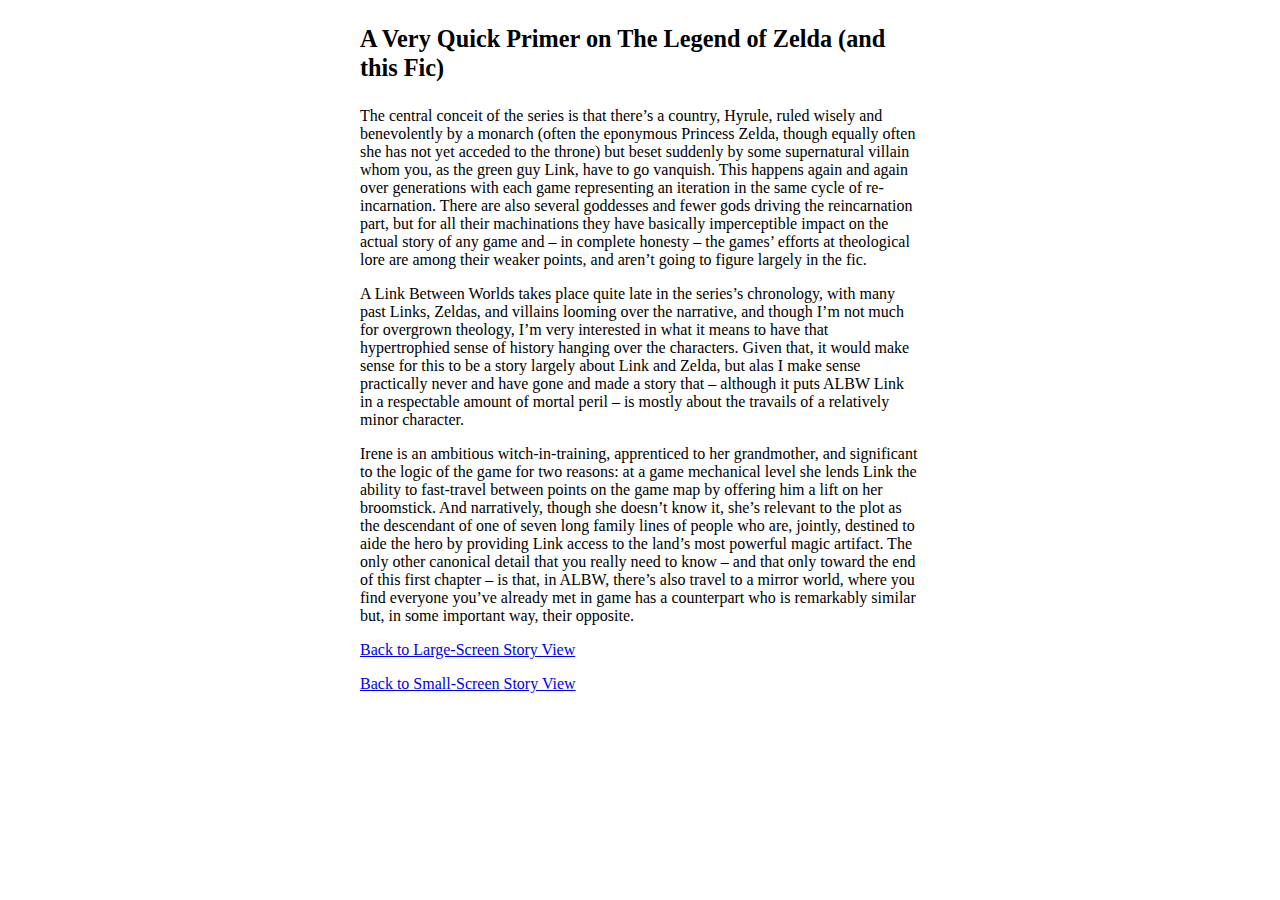
==== ALBW-Primer.html @ 3c9fcee4 "Mini primer for completely new folks" ====
<!DOCTYPE html> 
<html lang='en-US' xml:lang='en-US'> 
<head><title></title> 
<meta charset='utf-8' /> 
<meta content='TeX4ht (https://tug.org/tex4ht/)' name='generator' /> 
<meta content='width=device-width,initial-scale=1' name='viewport' /> 
<link href='Fortune.css' rel='stylesheet' type='text/css' /> 
<meta content='ALBW-Primer.tex' name='src' /> 
</head><body>
   
   <h3 class='likesectionHead' id='a-very-quick-primer-on-the-legend-of-zelda-and-this-fic'><a id='x1-1000'></a>A <span class='cmti-10'>Very </span>Quick Primer on The Legend of Zelda (and this Fic)</h3>
<!-- l. 4 --><p class='noindent'>The central conceit of the series is that there’s a country, Hyrule, ruled wisely and
benevolently by a monarch (often the eponymous Princess Zelda, though
equally often she has not yet acceded to the throne) but beset suddenly
by some supernatural villain whom you, as the green guy Link, have to go
vanquish. This happens again and again over generations with each game
representing an iteration in the same cycle of re-incarnation. There are also several
goddesses and fewer gods driving the reincarnation part, but for all their
machinations they have basically imperceptible impact on the actual story
of any game and – in complete honesty – the games’ efforts at theological
lore are among their weaker points, and aren’t going to figure largely in the
fic.
</p><!-- l. 6 --><p class='indent'>   <span class='cmti-10'>A Link Between Worlds </span>takes place quite late in the series’s chronology, with
many past Links, Zeldas, and villains looming over the narrative, and though I’m not
much for overgrown theology, I’m very interested in what it means to have that
hypertrophied sense of history hanging over the characters. Given that, it would
make sense for this to be a story largely about Link and Zelda, but alas I make sense
practically never and have gone and made a story that – although it puts ALBW
Link in a respectable amount of mortal peril – is mostly about the travails of a
relatively minor character.
</p><!-- l. 8 --><p class='indent'>   Irene is an ambitious witch-in-training, apprenticed to her grandmother, and
significant to the logic of the game for two reasons: at a game mechanical
level she lends Link the ability to fast-travel between points on the game
map by offering him a lift on her broomstick. And narratively, though she
doesn’t know it, she’s relevant to the plot as the descendant of one of seven
long family lines of people who are, jointly, destined to aide the hero by
providing Link access to the land’s most powerful magic artifact. The only
other canonical detail that you really need to know – and that only toward
the end of this first chapter – is that, in <span class='cmti-10'>ALBW</span>, there’s also travel to a
mirror world, where you find everyone you’ve already met in game has a
counterpart who is remarkably similar but, in some important way, their
opposite.
</p>
 <p><a href="./index.html">Back to Large-Screen Story View</a>
  <p><a href="./Fortune-Mobile.html">Back to Small-Screen Story View</a>   
</body> 
</html>
---- Fortune.css ----
/* start css.sty */
.ec-lmri-10{ font-style:italic;}
.ec-lmri-10{ font-style:italic;}
.ec-lmri-10{ font-style:italic;}
.ec-lmri-10{ font-style:italic;}
.ec-lmri-10{ font-style:italic;}
.ec-lmri-10{ font-style:italic;}
.ec-lmr-9{font-size:90%;}

.ec-lmri-8{ font-style:italic;}
.ec-lmri-8{ font-style:italic;}
.ec-lmri-8{ font-style:italic;}
.ec-lmri-8{ font-style:italic;}
.ec-lmri-8{ font-style:italic;}
.ec-lmri-8{ font-style:italic;}
.ec-lmcsc-10x-x-80{font-size:80%; font-variant: small-caps;}
.ec-lmcsc-10x-x-80{ font-variant: small-caps;}
.ec-lmcsc-10x-x-80{ font-variant: small-caps;}
.ec-lmcsc-10x-x-80{ font-variant: small-caps;}
.ec-lmcsc-10x-x-80{ font-variant: small-caps;}
.ec-lmcsc-10x-x-80{ font-variant: small-caps;}
p{margin-top:0;margin-bottom:0}
p.indent{text-indent:0;}
p + p{margin-top:1em;}
p + div, p + pre {margin-top:1em;}
div + p, pre + p {margin-top:1em;}
a { overflow-wrap: break-word; word-wrap: break-word; word-break: break-word; hyphens: auto; }
@media print {div.crosslinks {visibility:hidden;}}
table.tabular{border-collapse: collapse; border-spacing: 0;}
a img { border-top: 0; border-left: 0; border-right: 0; }
center { margin-top:1em; margin-bottom:1em; }
td center { margin-top:0em; margin-bottom:0em; }
.Canvas { position:relative; }
img.math{vertical-align:middle;}
div.par-math-display, div.math-display{text-align:center;}
body{ margin:1em auto; max-width:70ch; padding:0 .62em; }
h1,h2,h3,h4,h5 { line-height:1.2; }
@media print{ body{ max-width:none } }
.partHead, .likepartHead { font-size: 2em; }
.chapterHead, .likechapterHead { font-size: 1.7411em; }
.sectionHead, .likesectionHead { font-size: 1.5157em; }
.subsectionHead, .likesubsectionHead { font-size: 1.3195em; }
.subsubsectionHead, .likesubsubsectionHead { font-size: 1.1487em; }
 @media (prefers-color-scheme: dark) { img[src^="Fortune"]{filter: invert(1); } } 
 body { background-color: Canvas; color: CanvasText; color-scheme: light dark; } 
li p.indent { text-indent: 0em }
li p:first-child{ margin-top:0em; }
li p:last-child, li div:last-child { margin-bottom:0.5em; }
li p:first-child{ margin-bottom:0; }
li p~ul:last-child, li p~ol:last-child{ margin-bottom:0.5em; }
.enumerate1 {list-style-type:decimal;}
.enumerate2 {list-style-type:lower-alpha;}
.enumerate3 {list-style-type:lower-roman;}
.enumerate4 {list-style-type:upper-alpha;}
div.newtheorem { margin-bottom: 2em; margin-top: 2em;}
div.newtheorem .head{font-weight: bold;}
.obeylines-h,.obeylines-v {white-space: nowrap; }
div.obeylines-v p { margin-top:0; margin-bottom:0; }
.overline{ text-decoration:overline; }
.overline img{ border-top: 1px solid black; }
td.displaylines {text-align:center; white-space:nowrap;}
.centerline {text-align:center;}
.rightline {text-align:right;}
pre.verbatim {font-family: monospace,monospace; text-align:left; clear:both; }
.fbox {padding-left:3.0pt; padding-right:3.0pt; text-indent:0pt; border:solid black 0.4pt; }
div.fbox {display:table}
div.center div.fbox {text-align:center; clear:both; padding-left:3.0pt; padding-right:3.0pt; text-indent:0pt; border:solid black 0.4pt; }
div.minipage{width:100%;}
div.center, div.center div.center {text-align: center; margin-left:1em; margin-right:1em;}
div.center div {text-align: left;}
div.flushright, div.flushright div.flushright {text-align: right;}
div.flushright div {text-align: left;}
div.flushleft {text-align: left;}
.underline{ text-decoration:underline; }
.underline img{ border-bottom: 1px solid black; margin-bottom:1pt; }
.framebox-c, .framebox-l, .framebox-r { padding-left:3.0pt; padding-right:3.0pt; text-indent:0pt; border:solid black 0.4pt; }
.framebox-c {text-align:center;}
.framebox-l {text-align:left;}
.framebox-r {text-align:right;}
span.thank-mark{ vertical-align: super }
span.footnote-mark sup.textsuperscript, span.footnote-mark a sup.textsuperscript{ font-size:80%; }
div.footnotes{border-top:solid 1px black; border-bottom:solid 1px black; padding-bottom:1ex; padding-top:0.5ex; margin-right:15%; margin-top:2ex; /*! font-style:italic; */ font-size:85%;}
div.footnotes p{margin-top:0; margin-bottom:.25em; text-indent:0;}
code.verb{font-family:monospace,monospace;}
div.tabular, div.center div.tabular {text-align: center; margin-top:0.5em; margin-bottom:0.5em; }
table.tabular td p{margin-top:0em;}
table.tabular {margin-left: auto; margin-right: auto;}
td p:first-child{ margin-top:0em; }
td p:last-child{ margin-bottom:0em; }
div.td00{ margin-left:0pt; margin-right:0pt; }
div.td01{ margin-left:0pt; margin-right:5pt; }
div.td10{ margin-left:5pt; margin-right:0pt; }
div.td11{ margin-left:5pt; margin-right:5pt; }
table[rules] {border-left:solid black 0.4pt; border-right:solid black 0.4pt; }
td.td00{ padding-left:0pt; padding-right:0pt; }
td.td01{ padding-left:0pt; padding-right:5pt; }
td.td10{ padding-left:5pt; padding-right:0pt; }
td.td11{ padding-left:5pt; padding-right:5pt; }
table[rules] {border-left:solid black 0.4pt; border-right:solid black 0.4pt; }
.hline hr, .cline hr{ height : 0px; margin:0px; }
.hline td, .cline td{ padding: 0; }
.hline hr, .cline hr{border:none;border-top:1px solid black;}
.hline {border-top: 1px solid black;}
.hline + .vspace:last-child{display:none;}
.tabbing-right {text-align:right;}
div.float, div.figure {margin-left: auto; margin-right: auto;}
div.float img {text-align:center;}
div.figure img {text-align:center;}
.marginpar,.reversemarginpar {width:20%; float:right; text-align:left; margin-left:auto; margin-top:0.5em; font-size:85%; text-decoration:underline;}
.marginpar p,.reversemarginpar p{margin-top:0.4em; margin-bottom:0.4em;}
.reversemarginpar{float:left;}
table.equation {width:100%;}
.equation td{text-align:center; }
td.equation { margin-top:1em; margin-bottom:1em; } 
td.equation-label { width:5%; text-align:center; }
td.eqnarray4 { width:5%; white-space: normal; }
td.eqnarray2 { width:5%; }
table.eqnarray-star, table.eqnarray {width:100%;}
div.eqnarray{text-align:center;}
div.array {text-align:center;}
div.pmatrix {text-align:center;}
table.pmatrix {width:100%;}
span.pmatrix img{vertical-align:middle;}
div.pmatrix {text-align:center;}
table.pmatrix {width:100%;}
span.bar-css {text-decoration:overline;}
img.cdots{vertical-align:middle;}
.partToc a, .partToc, .likepartToc a, .likepartToc {line-height: 200%; font-weight:bold; font-size:110%;}
.chapterToc a, .chapterToc, .likechapterToc a, .likechapterToc, .appendixToc a, .appendixToc {line-height: 200%; font-weight:bold;}
.index-item, .index-subitem, .index-subsubitem {display:block}
div.caption {text-indent:-2em; margin-left:3em; margin-right:1em; text-align:center; margin-top: 0.5rem;}
div.caption span.id{font-weight: bold; white-space: nowrap; }
h1.partHead{text-align: center}
p.bibitem { text-indent: -2em; margin-left: 2em; margin-top:0.6em; margin-bottom:0.6em; }
p.bibitem-p { text-indent: 0em; margin-left: 2em; margin-top:0.6em; margin-bottom:0.6em; }
.subsubsectionHead, .likesubsubsectionHead { font-size: 1em; }
.paragraphHead, .likeparagraphHead { margin-top:2em; font-weight: bold;}
.subparagraphHead, .likesubparagraphHead { font-weight: bold;}
.verse{white-space:nowrap; margin-left:2em}
div.maketitle {text-align:center;}
h2.titleHead{text-align:center;}
div.maketitle{ margin-bottom: 2em; }
div.author, div.date {text-align:center;}
div.thanks{text-align:left; margin-left:10%; font-size:85%; font-style:italic; }
h1.partHead{text-align: center}
div.abstract p {margin-left:5%; margin-right:5%;}
div.abstract {width:100%;}
.abstracttitle{text-align:center;margin-bottom:1em;}
 .chapterToc, .likechapterToc {margin-left:0em;}
 .likesectionToc, .sectionToc {margin-left:1em;}
 .likesubsectionToc, .subsectionToc {margin-left:2em;}
 .likesubsectionToc, .subsectionToc {margin-left:2em;}
 .likesubsubsectionToc, .subsubsectionToc {margin-left:3em;}
.paragraphToc, .likeparagraphToc {margin-left:4em;}
.subparagraphToc, .likesubparagraphToc {margin-left:5em;}
figure.float, div.figure {margin-left: auto; margin-right: auto;}
figure.figure {text-align:center;}
figcaption.caption {text-indent:-2em; margin-left:3em; margin-right:1em; text-align:center;}
figcaption.caption span.id{font-weight: bold; white-space: nowrap; }
p + figcaption, img + figcaption{margin-top: 1em;}
.abstract{margin:1em;}
.lettrine{float: left; line-height: 0.7; margin-left: -0.1em; margin-bottom: -.5em; margin-right: 0.2em; }
.lettrine-ante{vertical-align: top;}
.lettrine-letter{font-style: normal; font-size: 4em; color: gray;}
.lettrine-A{margin-right: 0em;}
.lettrine-A + .lettrine-line{margin-left: -0.4em;}
.lettrine-J{line-height: 0.9; margin-right: 0;}
.lettrine-H, .lettrine-I, .lettrine-N, .lettrine-U{margin-right: 0;}
.lettrine-V{margin-right: -0.0em;}
.lettrine-V + .lettrine-line{margin-left: 0.3em;}
.lettrine-Q{line-height: 0.9;padding-bottom: 1em;margin-top: -0.6em;}
.lettrine-line{font-variant: small-caps;}
.rotatebox{display: inline-block;}
.small-caps{font-variant: small-caps;}
.marginnote{ font-style: italic;} 
 @media (min-width: 104ch){ .marginnote{ display: block; float: right; width: 23ch; margin-right: -25ch; font-style: normal; font-size: 80%;/*! padding-top: 2rem; *//*! padding-bottom: 2rem; */}} 
dl.enumerate-enumitem{display:grid; grid-template-columns: 3ch 1fr; align-items: top; row-gap:1ch;}
table[rules] {border-left:solid black 0.4pt; border-right:solid black 0.4pt; }
table.longtable{border-collapse: collapse; border-spacing: 0;}
div.longtable{text-align:center;}
table.longtable{margin-left:auto; margin-right: auto;}
caption.longtable .id{font-weight:bold;}
.poemtitle, likepoemtitle {margin-left:2em; margin-bottom:0.5em;}
.skip-verseline {margin-top: 1em;}
.skip-verseline, .verseline {white-space: nowrap;}
.flagverse {float:right; font-size:85%; text-decoration:underline;}
.verse p{margin-bottom:0;}
/* end css.sty */
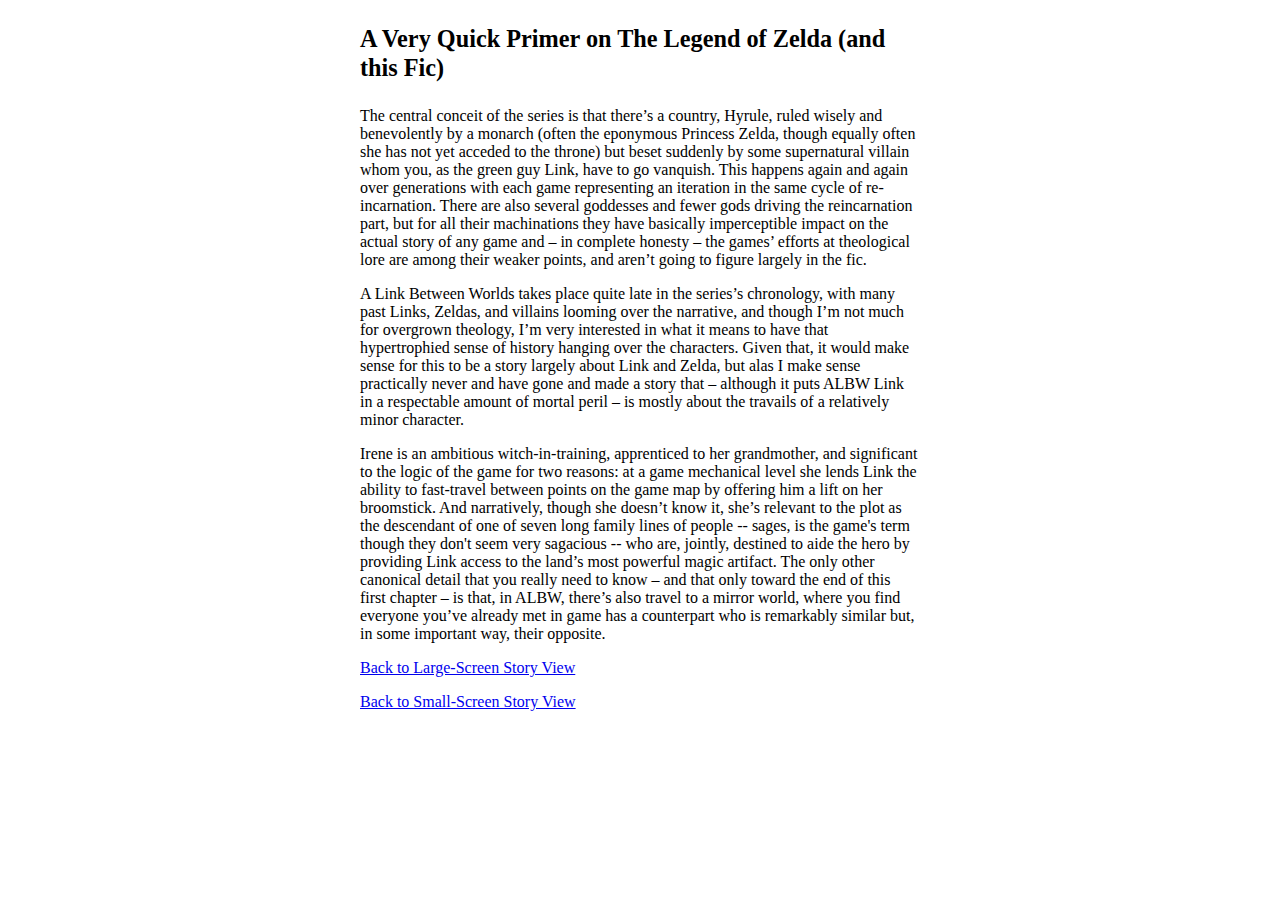
==== commit a4e8e923: "Update Primer wording and add FretLog." ====
--- a/ALBW-Primer.html
+++ b/ALBW-Primer.html
@@ -33,7 +33,7 @@
 level she lends Link the ability to fast-travel between points on the game
 map by offering him a lift on her broomstick. And narratively, though she
 doesn’t know it, she’s relevant to the plot as the descendant of one of seven
-long family lines of people who are, jointly, destined to aide the hero by
+long family lines of people -- sages, is the game's term though they don't seem very sagacious -- who are, jointly, destined to aide the hero by
 providing Link access to the land’s most powerful magic artifact. The only
 other canonical detail that you really need to know – and that only toward
 the end of this first chapter – is that, in <span class='cmti-10'>ALBW</span>, there’s also travel to a
